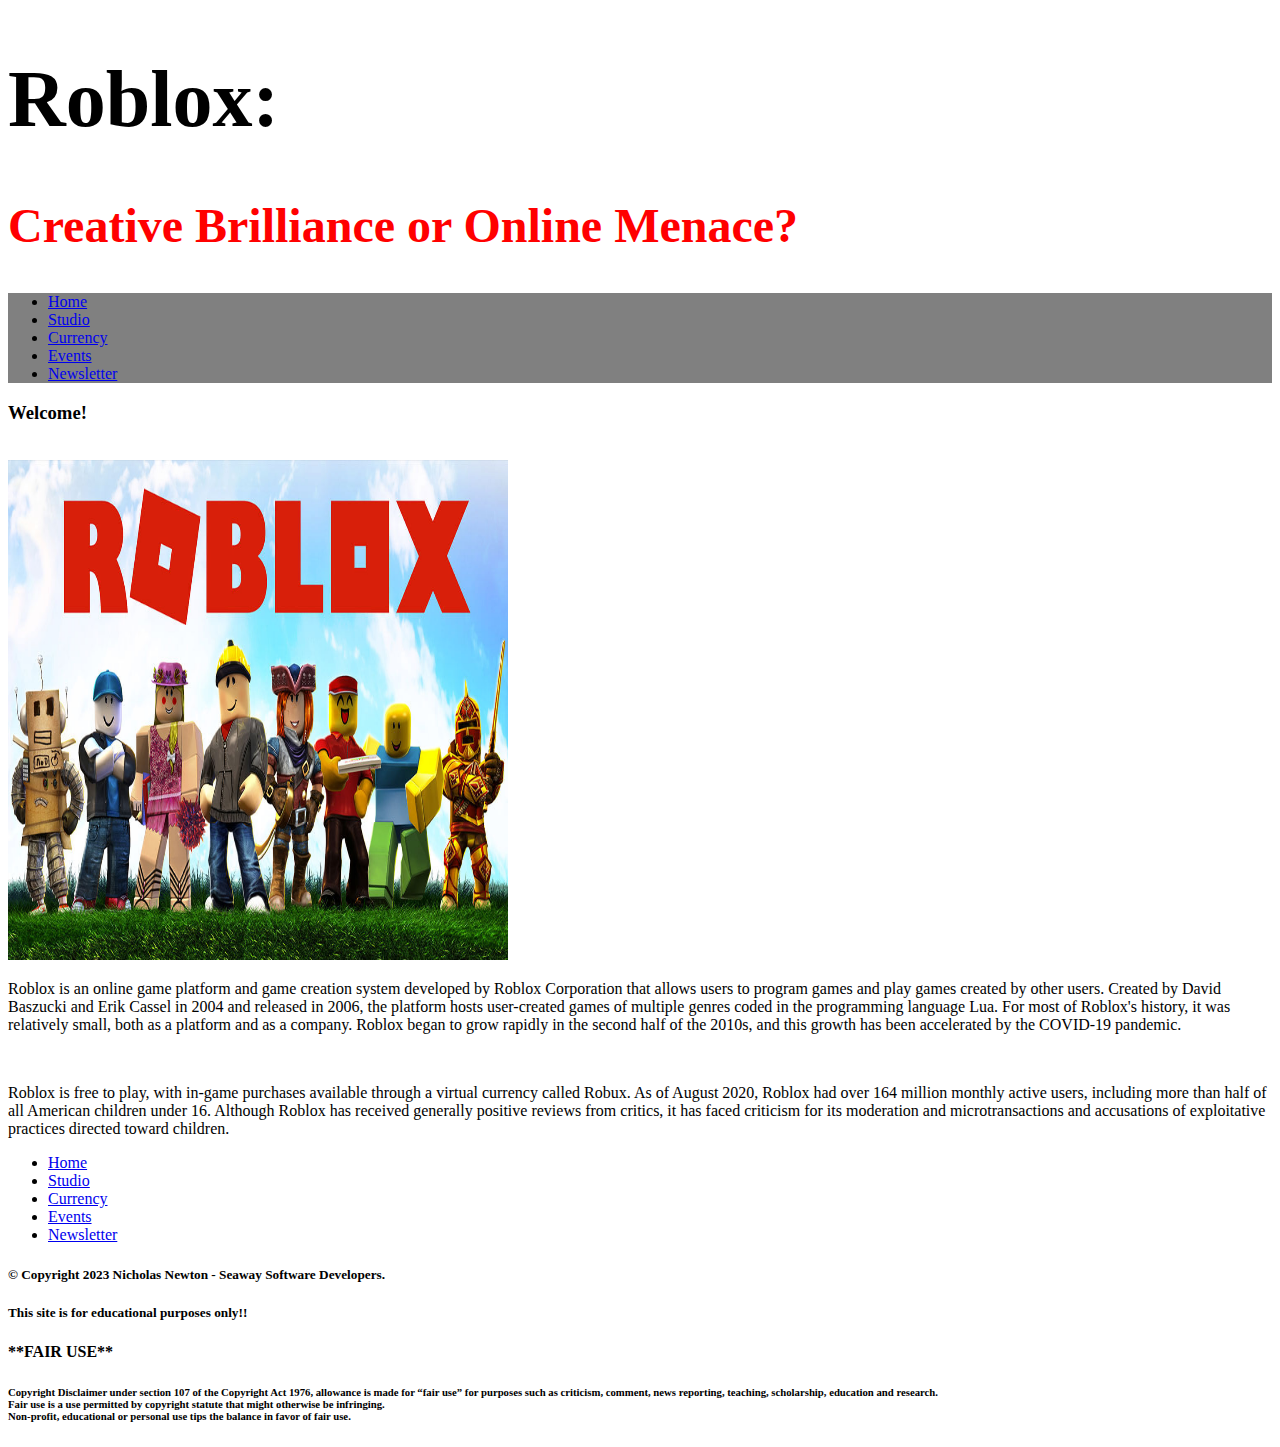
==== index.html @ 3327dce9 "afnmgr,hkresg" ====
<!doctype html>
<html>
<head>
	<meta charset="UTF-8">
	<title>Roblox - Home Page</title>
	<link rel="stylesheet" href="css/syles.css">
</head>

<body>
	<header>
		<h1>Roblox:</h1>
		<h2>Creative Brilliance or Online Menace?</h2>
		<nav class="hnav">
			<ul>
				<li><a href="index.html">Home</a></li>
				<li><a href="robloxStudio.html">Studio</a></li>
				<li><a href="itemsCurrency.html">Currency</a></li>
				<li><a href="robloxEvents.html">Events</a></li>
				<li><a href="newsletter.html">Newsletter</a></li>
			</ul>
		</nav>
	</header>
	<main>
		<h3>Welcome!</h3>
		<br>
		<img src="images/index_pic.jpeg" alt="roblox home page">
		<p>Roblox is an online game platform and game creation system developed by Roblox Corporation that allows users to program games and play games created by other users. Created by David Baszucki and Erik Cassel in 2004 and released in 2006, the platform hosts user-created games of multiple genres coded in the programming language Lua. For most of Roblox's history, it was relatively small, both as a platform and as a company. Roblox began to grow rapidly in the second half of the 2010s, and this growth has been accelerated by the COVID-19 pandemic.</p>
		<br>
		<p>Roblox is free to play, with in-game purchases available through a virtual currency called Robux. As of August 2020, Roblox had over 164 million monthly active users, including more than half of all American children under 16. Although Roblox has received generally positive reviews from critics, it has faced criticism for its moderation and microtransactions and accusations of exploitative practices directed toward children.</p>
	</main>
	<footer>
		<nav class="fnav">
			<ul>
				<li><a href="index.html">Home</a></li>
				<li><a href="robloxStudio.html">Studio</a></li>
				<li><a href="itemsCurrency.html">Currency</a></li>
				<li><a href="robloxEvents.html">Events</a></li>
				<li><a href="newsletter.html">Newsletter</a></li>
			</ul>
		</nav>
		<h5>&copy; Copyright 2023 Nicholas Newton - Seaway Software Developers.</h5>
		<h5>This site is for educational purposes only!!</h5>
		<h4>**FAIR USE**</h4>
		<h6>Copyright Disclaimer under section 107 of the Copyright Act 1976, allowance is made for “fair use” for purposes such as criticism, comment, news reporting, teaching, scholarship, education and research.<br>Fair use is a use permitted by copyright statute that might otherwise be infringing. <br>Non-profit, educational or personal use tips the balance in favor of fair use. </h6>
	</footer>
</body>
</html>
---- css/syles.css ----
/* CSS Document */

* {
	padding: none;
	margin: none;
	border: none;
}

body {
	
}

header {
	
}

header h1 {
	font-size: 5em;
	font-weight: bold;
	color: black;
}

header h2 {
	font-weight: bold;
	font-size: 3em;
	color: red;
}

header nav {
	background-color: grey;
	color: black;
	text-decoration: none;
}

.hnav {
	
}

.hnav ul li :hover {
	background-color: red;
	text-decoration: underline;
}

main {
	
}

img {
	height: 500px;
	width: 500px;
}

blockquote {
	
}

table {
	
}

footer {
	
}

footer h4 h5 h6 {
	text-align: center;
}
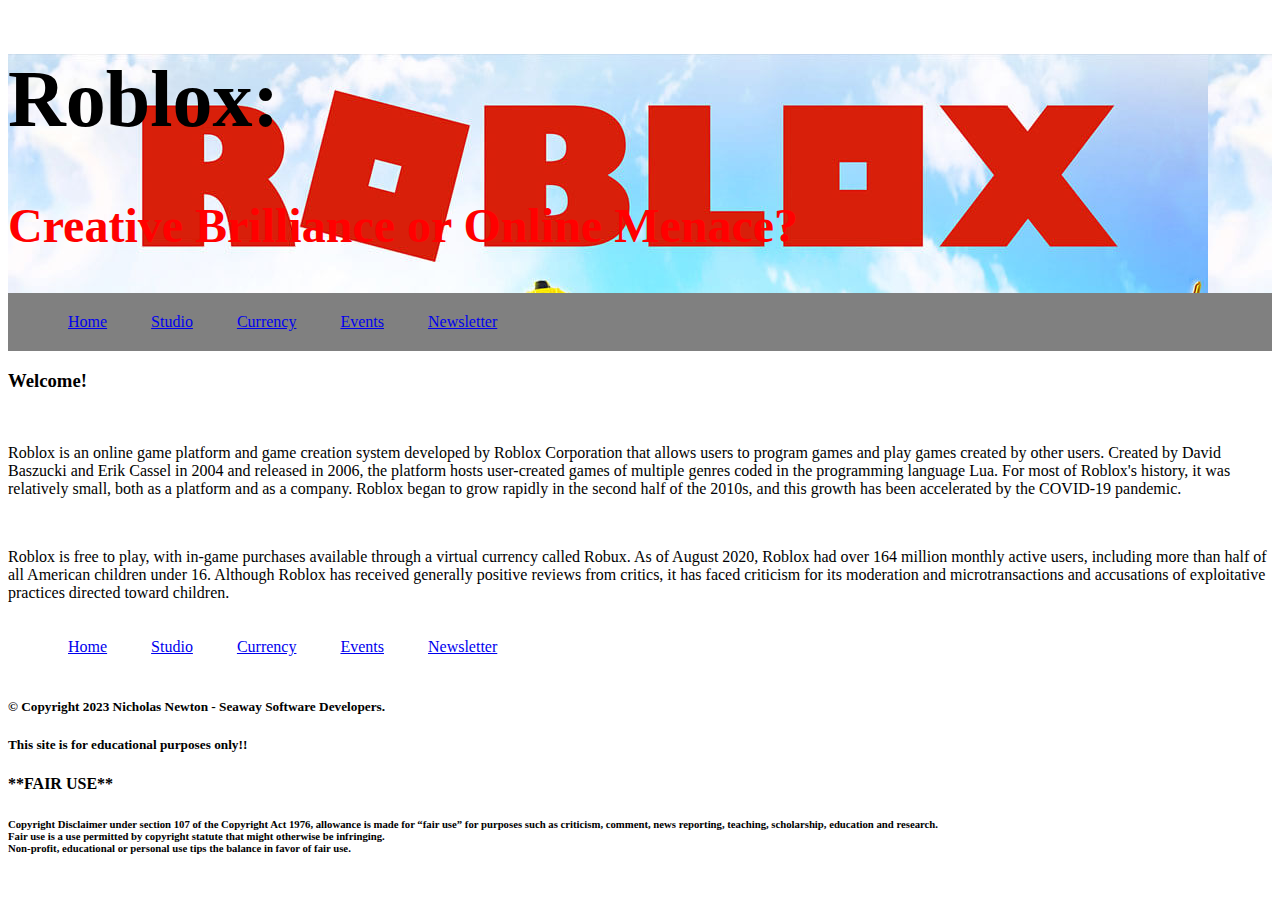
==== commit 046ada6d: "sfhgkhknre" ====
--- a/index.html
+++ b/index.html
@@ -23,7 +23,6 @@
 	<main>
 		<h3>Welcome!</h3>
 		<br>
-		<img src="images/index_pic.jpeg" alt="roblox home page">
 		<p>Roblox is an online game platform and game creation system developed by Roblox Corporation that allows users to program games and play games created by other users. Created by David Baszucki and Erik Cassel in 2004 and released in 2006, the platform hosts user-created games of multiple genres coded in the programming language Lua. For most of Roblox's history, it was relatively small, both as a platform and as a company. Roblox began to grow rapidly in the second half of the 2010s, and this growth has been accelerated by the COVID-19 pandemic.</p>
 		<br>
 		<p>Roblox is free to play, with in-game purchases available through a virtual currency called Robux. As of August 2020, Roblox had over 164 million monthly active users, including more than half of all American children under 16. Although Roblox has received generally positive reviews from critics, it has faced criticism for its moderation and microtransactions and accusations of exploitative practices directed toward children.</p>
--- a/css/syles.css
+++ b/css/syles.css
@@ -11,7 +11,7 @@
 }
 
 header {
-	
+	background-image: url(../images/index_pic.jpeg);
 }
 
 header h1 {
@@ -36,13 +36,17 @@
 	
 }
 
+nav ul li {
+	display: inline-block;
+	padding: 10px;
+	margin: 10px;
+}
 .hnav ul li :hover {
 	background-color: red;
 	text-decoration: underline;
 }
 
 main {
-	
 }
 
 img {
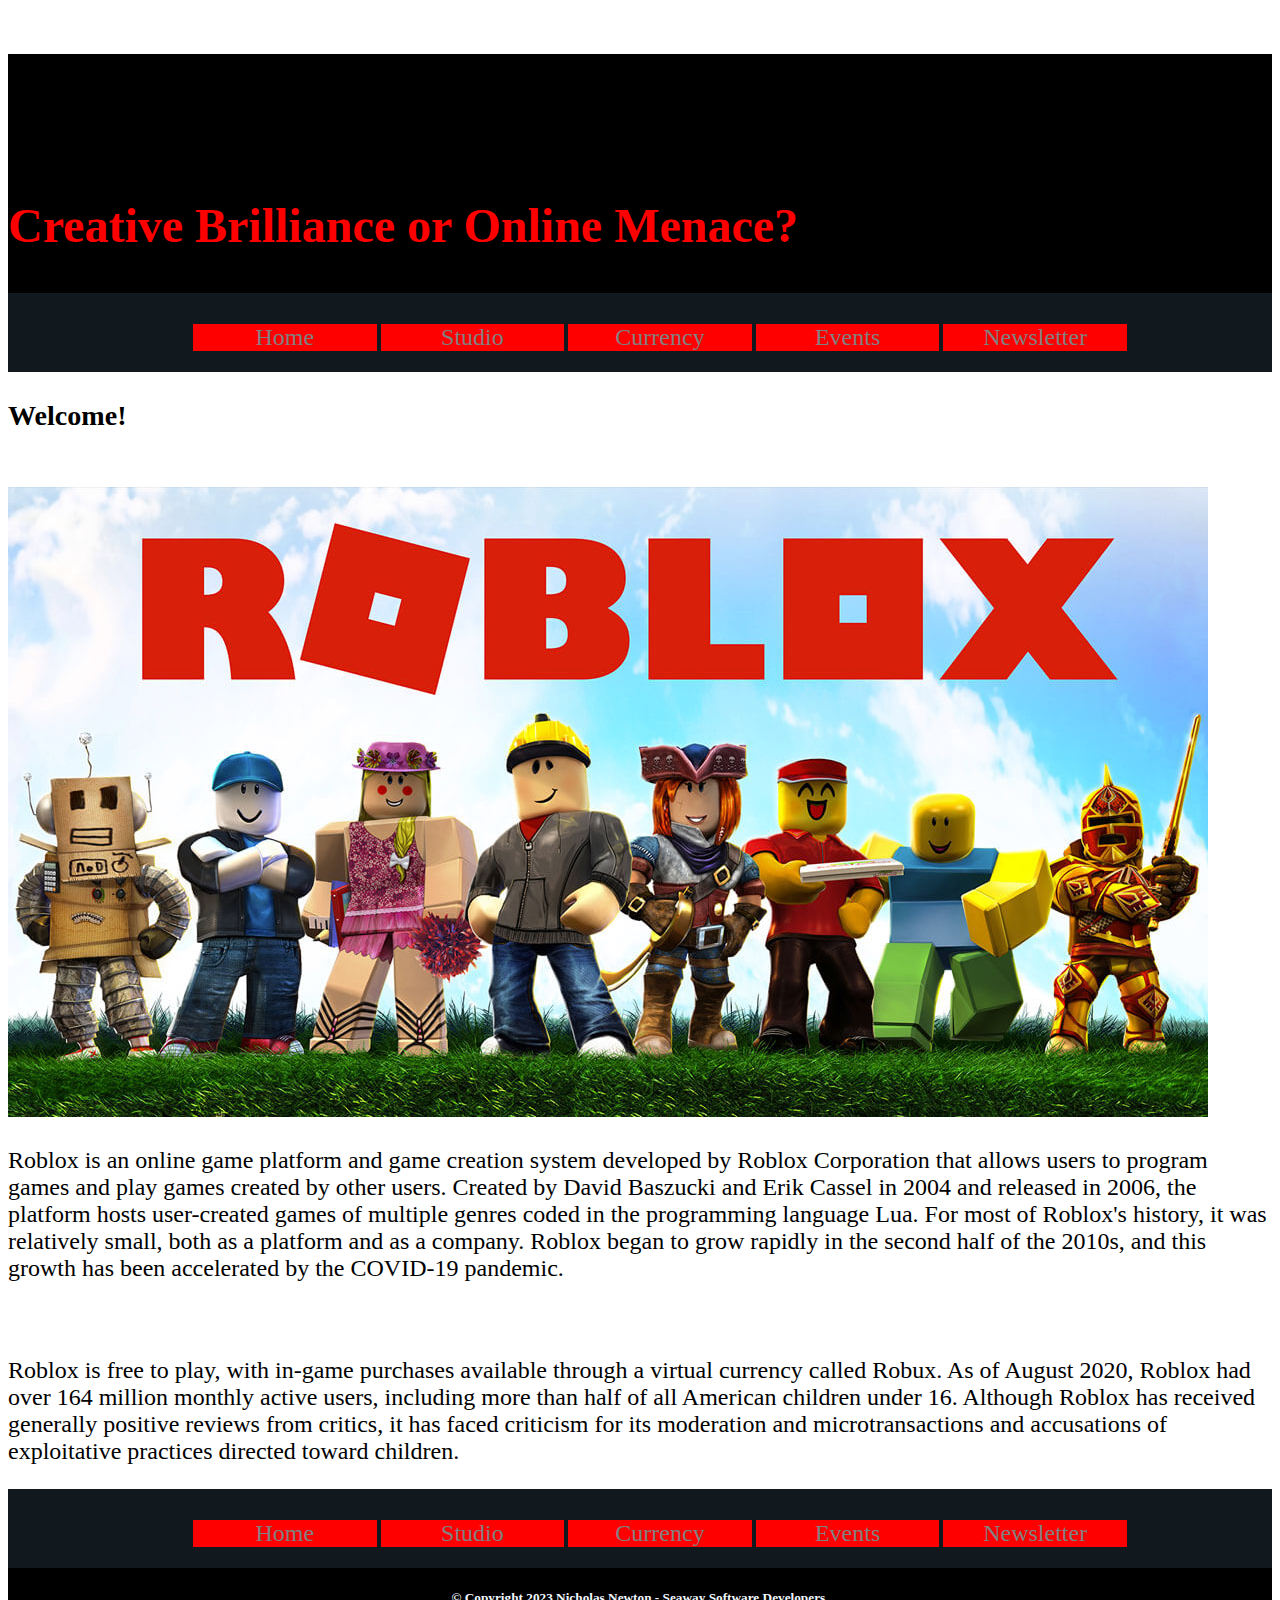
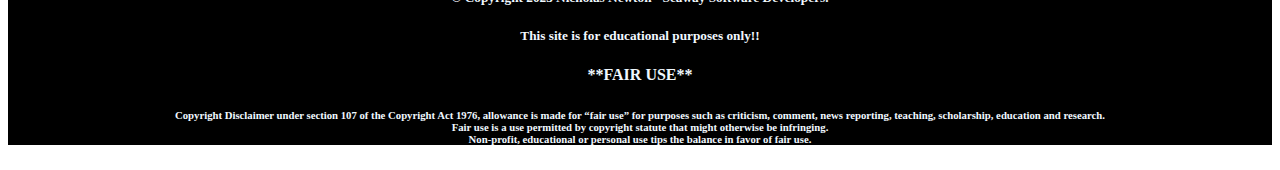
==== commit 6ba696ef: "fsdgrfrgsfdgsd" ====
--- a/index.html
+++ b/index.html
@@ -23,6 +23,7 @@
 	<main>
 		<h3>Welcome!</h3>
 		<br>
+		<img src="images/index_pic.jpeg" alt="roblox home page">
 		<p>Roblox is an online game platform and game creation system developed by Roblox Corporation that allows users to program games and play games created by other users. Created by David Baszucki and Erik Cassel in 2004 and released in 2006, the platform hosts user-created games of multiple genres coded in the programming language Lua. For most of Roblox's history, it was relatively small, both as a platform and as a company. Roblox began to grow rapidly in the second half of the 2010s, and this growth has been accelerated by the COVID-19 pandemic.</p>
 		<br>
 		<p>Roblox is free to play, with in-game purchases available through a virtual currency called Robux. As of August 2020, Roblox had over 164 million monthly active users, including more than half of all American children under 16. Although Roblox has received generally positive reviews from critics, it has faced criticism for its moderation and microtransactions and accusations of exploitative practices directed toward children.</p>
--- a/css/syles.css
+++ b/css/syles.css
@@ -7,11 +7,12 @@
 }
 
 body {
-	
+	background-color: white;
 }
 
 header {
-	background-image: url(../images/index_pic.jpeg);
+	min-height: 300px;
+	background-color: black;
 }
 
 header h1 {
@@ -26,30 +27,64 @@
 	color: red;
 }
 
-header nav {
-	background-color: grey;
-	color: black;
-	text-decoration: none;
+.hnav {
+	padding: 5px 0;
+	width: 100%;
+	background-color: #11181e;
+	min-height: 50px;
 }
 
-.hnav {
-	
+.hnav ul {
+	display: block;
+	text-align: center;
 }
 
-nav ul li {
+.hnav ul li {
 	display: inline-block;
-	padding: 10px;
-	margin: 10px;
+	list-style: none;
+	width: 15%;
+	background-color: red;
+	margin-top: .8%;
 }
-.hnav ul li :hover {
+
+.hnav a {
+	color: gray;
 	background-color: red;
+	text-decoration: none;
+	font-size: 1.5em;
+}
+
+.hnav ul li:hover {
+	background-color: gray;
+	color: black;
 	text-decoration: underline;
 }
 
 main {
+	font-size: 1.5em;
 }
 
-img {
+.currency {
+	height: 500px;
+	width: 500px;
+}
+
+.events1 {
+	height: 500px;
+	width: 500px;
+}
+
+.events2 {
+	height: 500px;
+	width: 500px;
+}
+
+.studio {
+	height: 500px;
+	width: 500px;
+}
+
+.newsletter {
 	height: 500px;
 	width: 500px;
 }
@@ -63,9 +98,42 @@
 }
 
 footer {
-	
+	background-color: black;
+	color: aliceblue;
 }
 
-footer h4 h5 h6 {
+.fnav {
+	padding: 5px 0;
+	width: 100%;
+	background-color: #11181e;
+	min-height: 50px;
+}
+
+.fnav ul {
+	display: block;
+	text-align: center;
+}
+.fnav ul li {
+	display: inline-block;
+	list-style: none;
+	width: 15%;
+	background-color: red;
+	margin-top: .8%;
+}
+
+.fnav a {
+	color: gray;
+	background-color: red;
+	text-decoration: none;
+	font-size: 1.5em;
+}
+
+.fnav ul li:hover {
+	background-color: gray;
+	color: black;
+	text-decoration: underline;
+}
+
+footer h4, footer h5, footer h6 {
 	text-align: center;
 }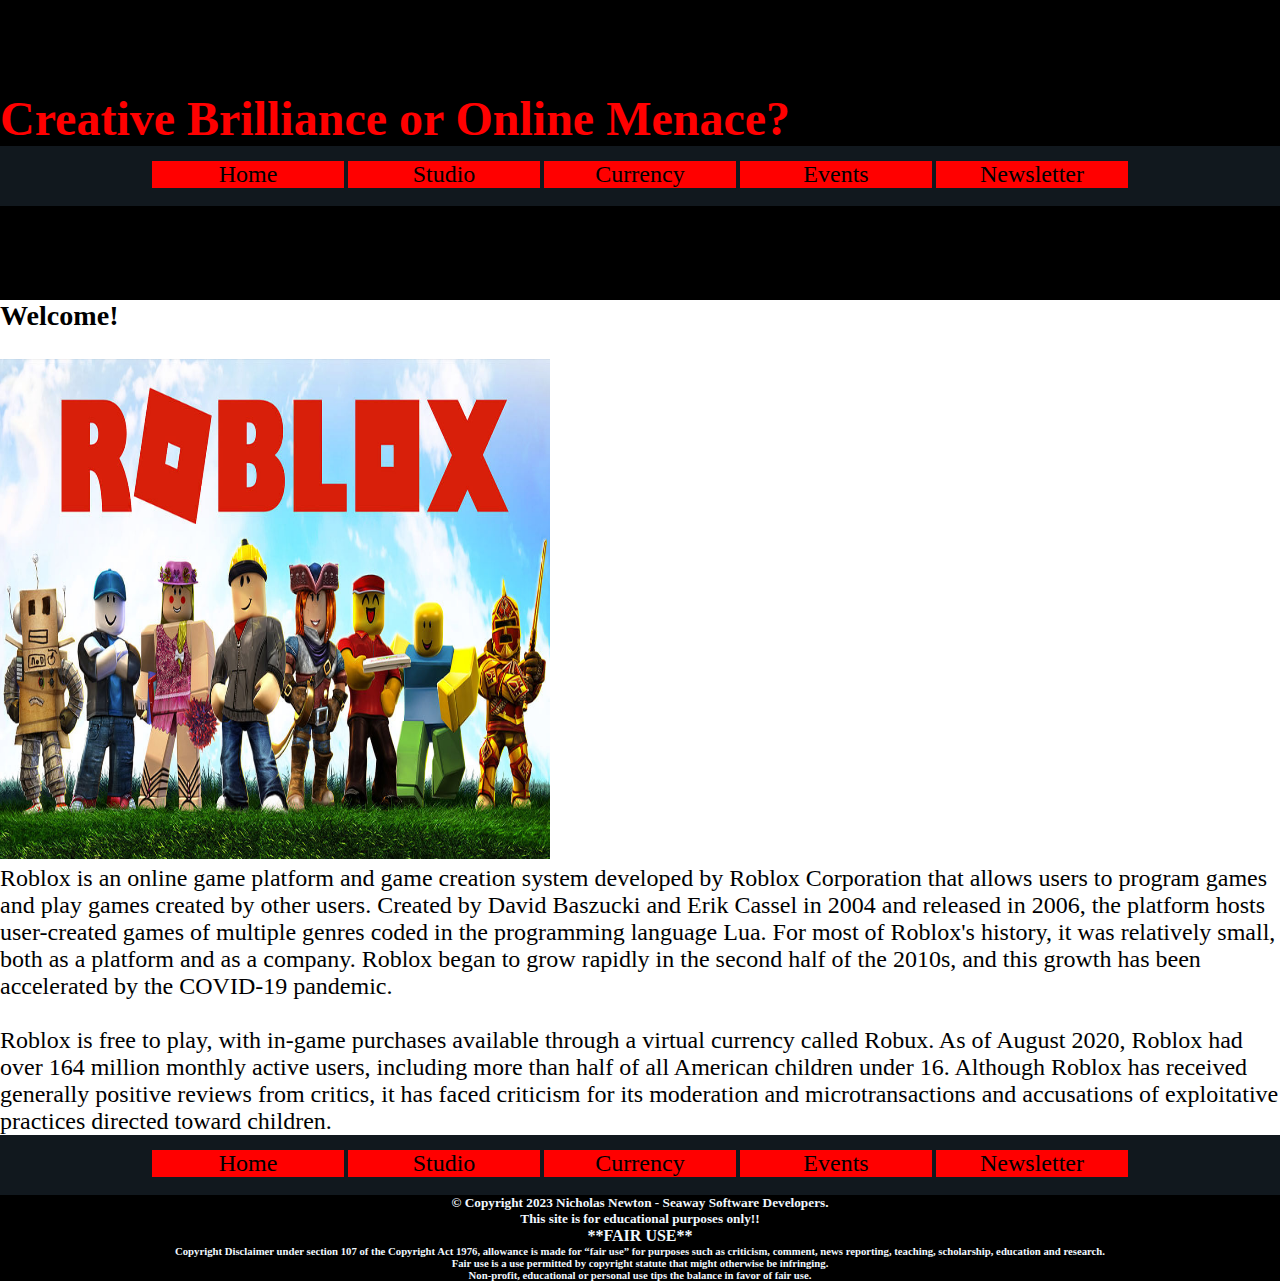
==== commit 73d530c3: "fdashgfb,nsdf" ====
--- a/index.html
+++ b/index.html
@@ -23,7 +23,7 @@
 	<main>
 		<h3>Welcome!</h3>
 		<br>
-		<img src="images/index_pic.jpeg" alt="roblox home page">
+		<img src="images/index_pic.jpeg" alt="roblox home page" class="homeImage">
 		<p>Roblox is an online game platform and game creation system developed by Roblox Corporation that allows users to program games and play games created by other users. Created by David Baszucki and Erik Cassel in 2004 and released in 2006, the platform hosts user-created games of multiple genres coded in the programming language Lua. For most of Roblox's history, it was relatively small, both as a platform and as a company. Roblox began to grow rapidly in the second half of the 2010s, and this growth has been accelerated by the COVID-19 pandemic.</p>
 		<br>
 		<p>Roblox is free to play, with in-game purchases available through a virtual currency called Robux. As of August 2020, Roblox had over 164 million monthly active users, including more than half of all American children under 16. Although Roblox has received generally positive reviews from critics, it has faced criticism for its moderation and microtransactions and accusations of exploitative practices directed toward children.</p>
--- a/css/syles.css
+++ b/css/syles.css
@@ -1,9 +1,9 @@
 /* CSS Document */
 
 * {
-	padding: none;
-	margin: none;
-	border: none;
+	padding: 0;
+	margin: 0;
+	border: 0;
 }
 
 body {
@@ -13,6 +13,7 @@
 header {
 	min-height: 300px;
 	background-color: black;
+	background-size: cover;
 }
 
 header h1 {
@@ -48,20 +49,25 @@
 }
 
 .hnav a {
-	color: gray;
+	color: black;
 	background-color: red;
 	text-decoration: none;
 	font-size: 1.5em;
 }
 
-.hnav ul li:hover {
-	background-color: gray;
+.hnav ul li a:hover {
+	background-color: grey;
 	color: black;
 	text-decoration: underline;
 }
 
 main {
 	font-size: 1.5em;
+}
+
+.homeImage {
+	height: 500px;
+	width: 550px;
 }
 
 .currency {
@@ -87,6 +93,45 @@
 .newsletter {
 	height: 500px;
 	width: 500px;
+}
+
+table {
+	display: table;
+	border-collapse: separate;
+	box-sizing: border-box;
+	text-indent: initial;
+	border-spacing: 1em;
+	border-color: black;
+}
+
+tbody {
+	display: table-row-group;
+	vertical-align: middle;
+	border-color: inherit;
+}
+
+tr {
+	display: table-row;
+	vertical-align: inherit;
+	border-color: inherit;
+}
+
+td {
+	display: table-cell;
+	vertical-align: inherit;
+}
+
+input {
+	height: 2em;
+	width: 17em;
+	border-radius: 5px;
+	padding-left: 15px;
+	padding-right: 15px;
+	font-size: 1em;
+	font-weight: bold;
+	background-color: black;
+	color: aliceblue;
+	border: 5px double aliceblue;
 }
 
 blockquote {
@@ -122,14 +167,14 @@
 }
 
 .fnav a {
-	color: gray;
+	color: black;
 	background-color: red;
 	text-decoration: none;
 	font-size: 1.5em;
 }
 
-.fnav ul li:hover {
-	background-color: gray;
+.fnav ul li a:hover {
+	background-color: grey;
 	color: black;
 	text-decoration: underline;
 }
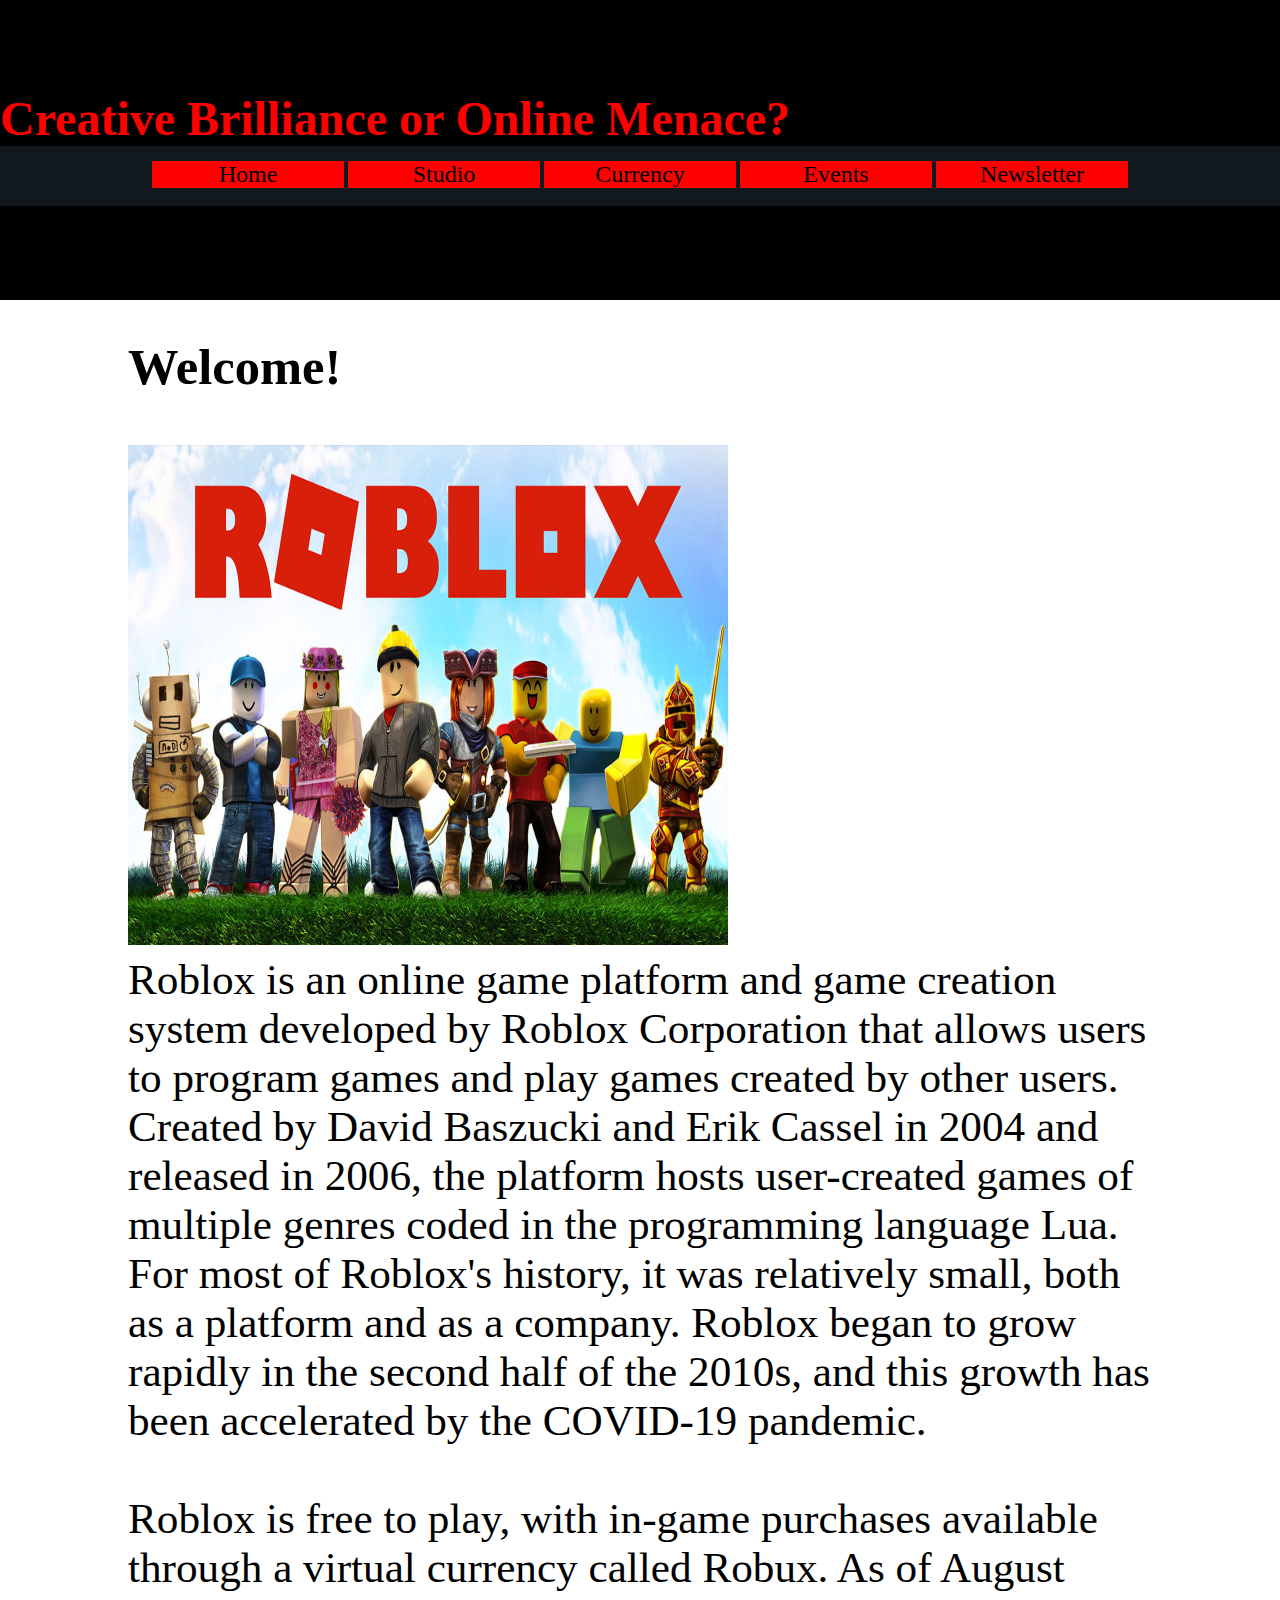
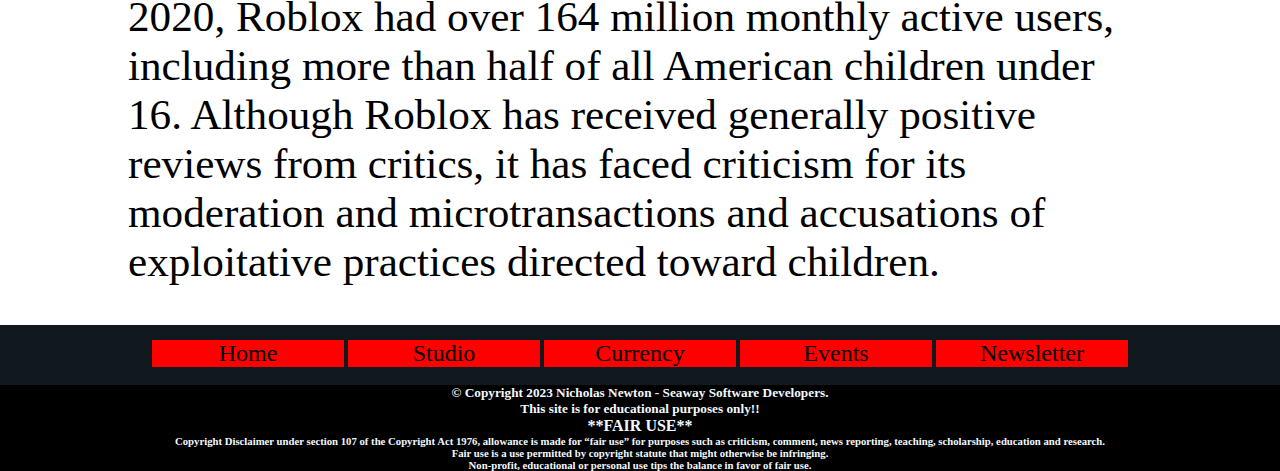
==== commit 2afe80a3: "gkfhbashdgfbsn" ====
--- a/index.html
+++ b/index.html
@@ -21,12 +21,14 @@
 		</nav>
 	</header>
 	<main>
+		<div id="container">
 		<h3>Welcome!</h3>
 		<br>
 		<img src="images/index_pic.jpeg" alt="roblox home page" class="homeImage">
 		<p>Roblox is an online game platform and game creation system developed by Roblox Corporation that allows users to program games and play games created by other users. Created by David Baszucki and Erik Cassel in 2004 and released in 2006, the platform hosts user-created games of multiple genres coded in the programming language Lua. For most of Roblox's history, it was relatively small, both as a platform and as a company. Roblox began to grow rapidly in the second half of the 2010s, and this growth has been accelerated by the COVID-19 pandemic.</p>
 		<br>
 		<p>Roblox is free to play, with in-game purchases available through a virtual currency called Robux. As of August 2020, Roblox had over 164 million monthly active users, including more than half of all American children under 16. Although Roblox has received generally positive reviews from critics, it has faced criticism for its moderation and microtransactions and accusations of exploitative practices directed toward children.</p>
+		</div>
 	</main>
 	<footer>
 		<nav class="fnav">
--- a/css/syles.css
+++ b/css/syles.css
@@ -65,32 +65,44 @@
 	font-size: 1.5em;
 }
 
+#container {
+	padding: 3% 0;
+	margin: 0 auto;
+	width: 80%;
+	min-height: 500px;
+	font-size: 1.8em;
+	color: black;
+}
+
 .homeImage {
+	margin: 0 auto;
+	padding-right: 2%;
+	height: 500px;
+	width: 600px;
+}
+
+.currency {
 	height: 500px;
 	width: 550px;
 }
 
-.currency {
-	height: 500px;
-	width: 500px;
-}
-
 .events1 {
 	height: 500px;
-	width: 500px;
+	width: 550px;
 }
 
 .events2 {
 	height: 500px;
-	width: 500px;
+	width: 550px;
 }
 
 .studio {
 	height: 500px;
-	width: 500px;
+	width: 550px;
 }
 
 .newsletter {
+	float-left: 100px;
 	height: 500px;
 	width: 500px;
 }
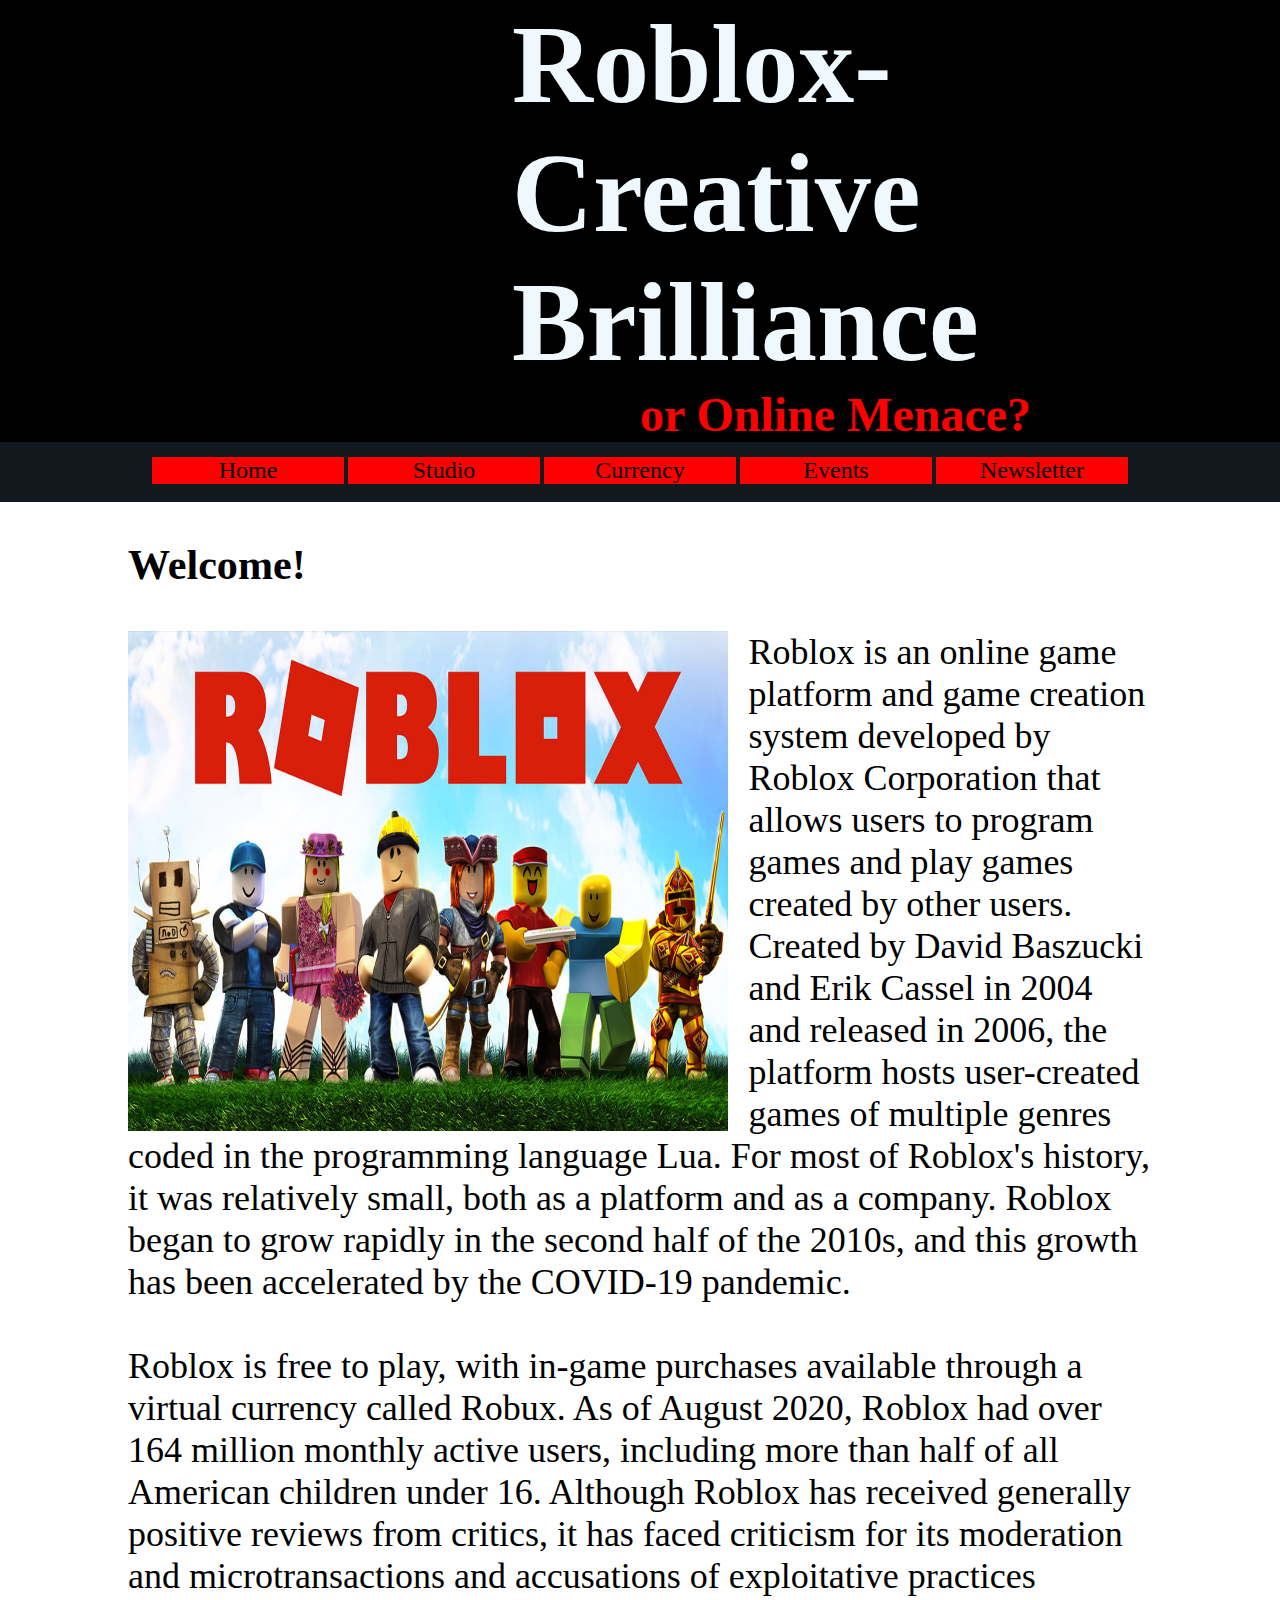
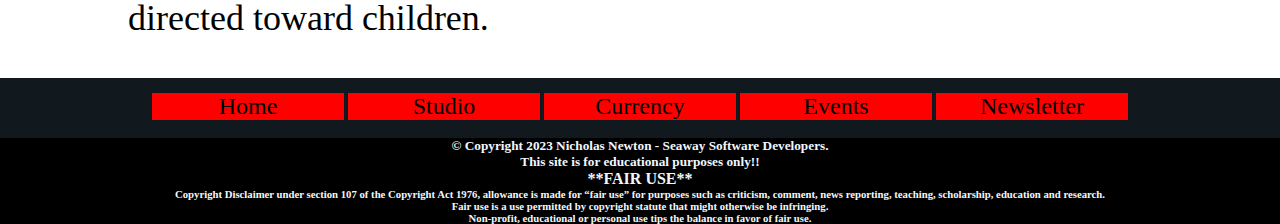
==== commit 445df535: "fdhkbamsndfsd" ====
--- a/index.html
+++ b/index.html
@@ -8,8 +8,8 @@
 
 <body>
 	<header>
-		<h1>Roblox:</h1>
-		<h2>Creative Brilliance or Online Menace?</h2>
+		<h1>Roblox- Creative Brilliance</h1>
+		<h2>or Online Menace?</h2>
 		<nav class="hnav">
 			<ul>
 				<li><a href="index.html">Home</a></li>
--- a/css/syles.css
+++ b/css/syles.css
@@ -17,15 +17,17 @@
 }
 
 header h1 {
-	font-size: 5em;
+	font-size: 7em;
 	font-weight: bold;
-	color: black;
+	color: aliceblue;
+	margin-left: 40%;
 }
 
 header h2 {
 	font-weight: bold;
 	font-size: 3em;
 	color: red;
+	margin-left: 50%;
 }
 
 .hnav {
@@ -56,7 +58,7 @@
 }
 
 .hnav ul li a:hover {
-	background-color: grey;
+	background-color: red;
 	color: black;
 	text-decoration: underline;
 }
@@ -70,39 +72,44 @@
 	margin: 0 auto;
 	width: 80%;
 	min-height: 500px;
-	font-size: 1.8em;
+	font-size: 1.5em;
 	color: black;
 }
 
 .homeImage {
 	margin: 0 auto;
 	padding-right: 2%;
+	float: left;
 	height: 500px;
 	width: 600px;
 }
 
 .currency {
+	float: left;
 	height: 500px;
 	width: 550px;
 }
 
 .events1 {
+	float: left;
 	height: 500px;
 	width: 550px;
 }
 
 .events2 {
+	float: left;
 	height: 500px;
 	width: 550px;
 }
 
 .studio {
+	float: left;
 	height: 500px;
 	width: 550px;
 }
 
 .newsletter {
-	float-left: 100px;
+	float: left;
 	height: 500px;
 	width: 500px;
 }
@@ -150,10 +157,6 @@
 	
 }
 
-table {
-	
-}
-
 footer {
 	background-color: black;
 	color: aliceblue;
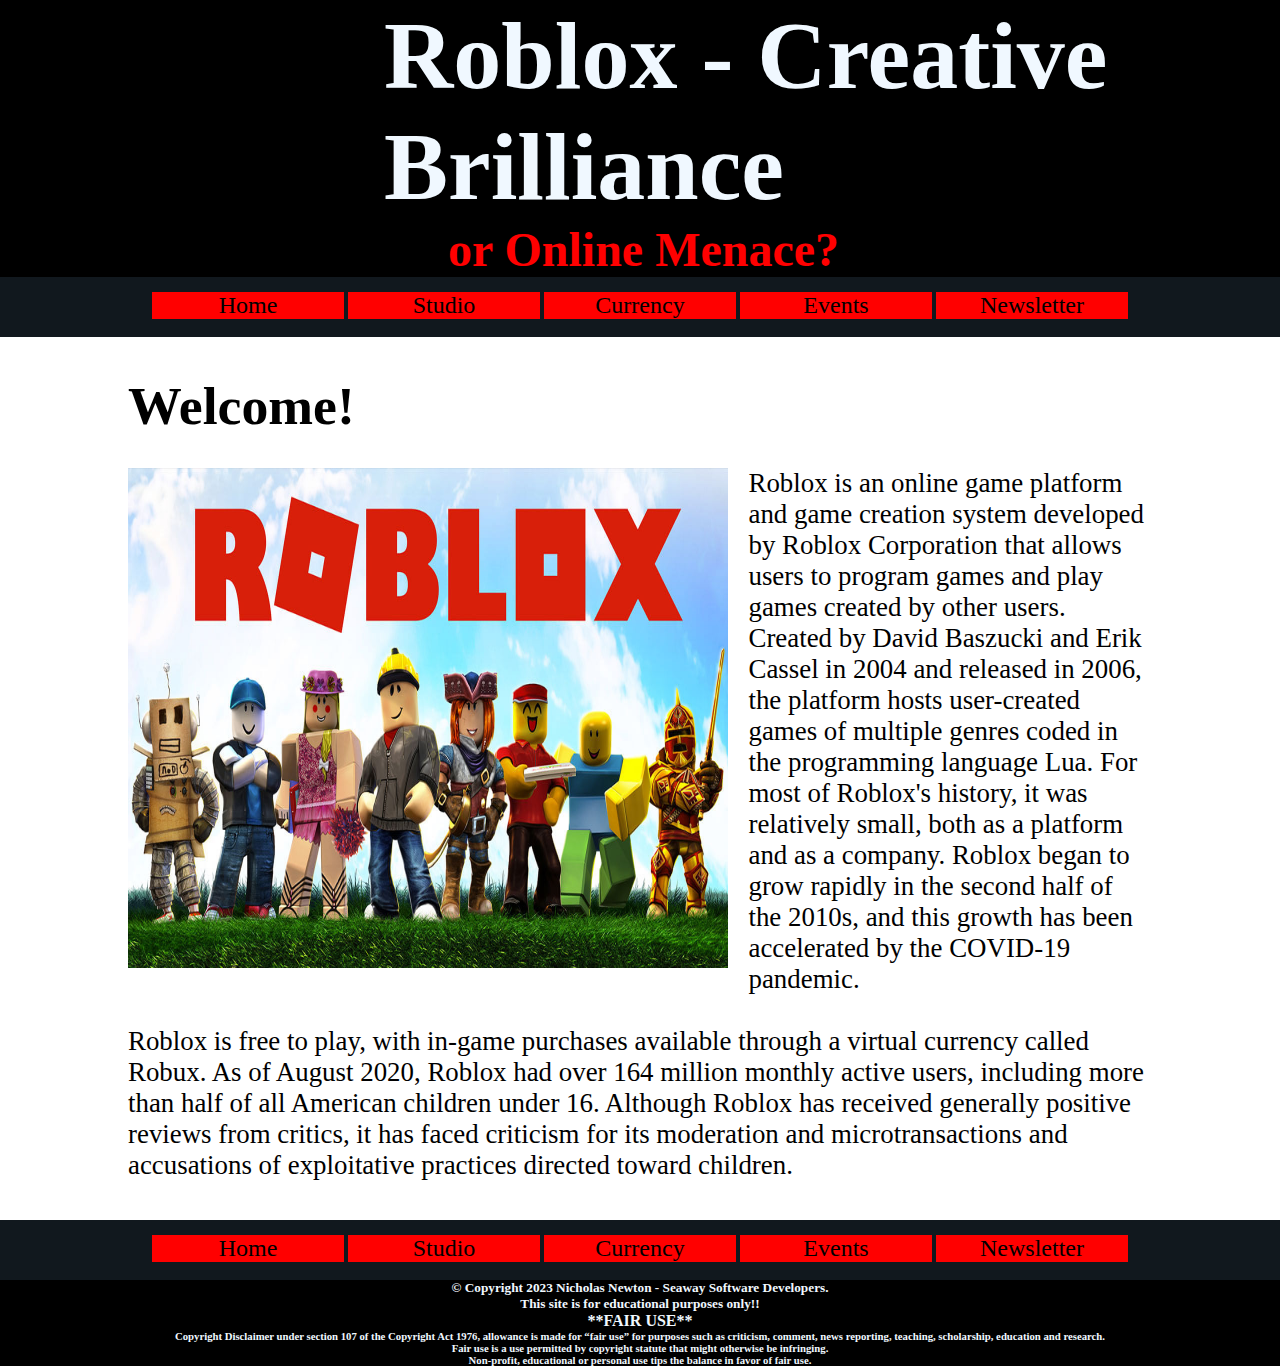
==== commit 4e6b27c8: "zvhbkdn,vznds" ====
--- a/index.html
+++ b/index.html
@@ -8,7 +8,7 @@
 
 <body>
 	<header>
-		<h1>Roblox- Creative Brilliance</h1>
+		<h1>Roblox - Creative Brilliance</h1>
 		<h2>or Online Menace?</h2>
 		<nav class="hnav">
 			<ul>
--- a/css/syles.css
+++ b/css/syles.css
@@ -17,17 +17,17 @@
 }
 
 header h1 {
-	font-size: 7em;
+	font-size: 6em;
 	font-weight: bold;
 	color: aliceblue;
-	margin-left: 40%;
+	margin-left: 30%;
 }
 
 header h2 {
 	font-weight: bold;
 	font-size: 3em;
 	color: red;
-	margin-left: 50%;
+	margin-left: 35%;
 }
 
 .hnav {
@@ -64,7 +64,14 @@
 }
 
 main {
-	font-size: 1.5em;
+	color: black;
+	font-size: 1.4em;
+	min-height: 700px;
+}
+
+h3 {
+	font-size: 2em;
+	font-weight: bold;
 }
 
 #container {
@@ -72,7 +79,7 @@
 	margin: 0 auto;
 	width: 80%;
 	min-height: 500px;
-	font-size: 1.5em;
+	font-size: 1.2em;
 	color: black;
 }
 
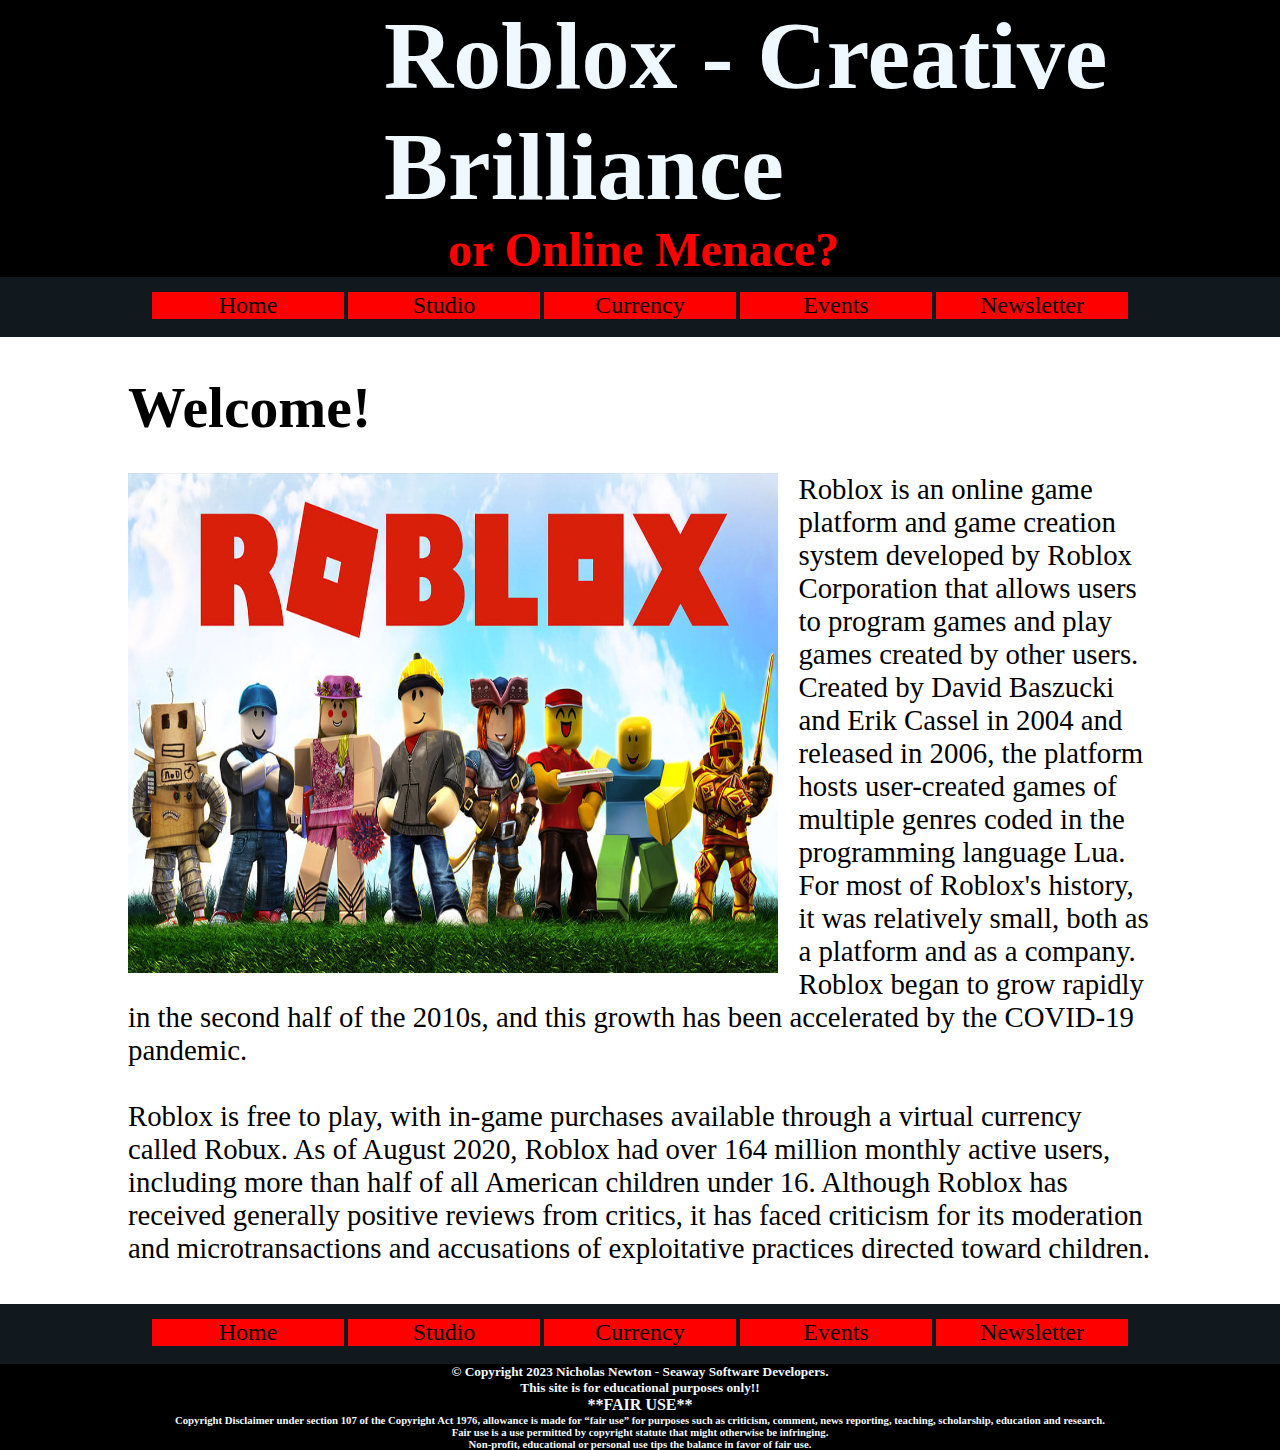
==== commit 939d1590: "jlnfr,nnfrs" ====
--- a/index.html
+++ b/index.html
@@ -22,12 +22,12 @@
 	</header>
 	<main>
 		<div id="container">
-		<h3>Welcome!</h3>
-		<br>
-		<img src="images/index_pic.jpeg" alt="roblox home page" class="homeImage">
-		<p>Roblox is an online game platform and game creation system developed by Roblox Corporation that allows users to program games and play games created by other users. Created by David Baszucki and Erik Cassel in 2004 and released in 2006, the platform hosts user-created games of multiple genres coded in the programming language Lua. For most of Roblox's history, it was relatively small, both as a platform and as a company. Roblox began to grow rapidly in the second half of the 2010s, and this growth has been accelerated by the COVID-19 pandemic.</p>
-		<br>
-		<p>Roblox is free to play, with in-game purchases available through a virtual currency called Robux. As of August 2020, Roblox had over 164 million monthly active users, including more than half of all American children under 16. Although Roblox has received generally positive reviews from critics, it has faced criticism for its moderation and microtransactions and accusations of exploitative practices directed toward children.</p>
+			<h3>Welcome!</h3>
+			<br>
+			<img src="images/index_pic.jpeg" alt="roblox home page" class="homeImage">
+			<p>Roblox is an online game platform and game creation system developed by Roblox Corporation that allows users to program games and play games created by other users. Created by David Baszucki and Erik Cassel in 2004 and released in 2006, the platform hosts user-created games of multiple genres coded in the programming language Lua. For most of Roblox's history, it was relatively small, both as a platform and as a company. Roblox began to grow rapidly in the second half of the 2010s, and this growth has been accelerated by the COVID-19 pandemic.</p>
+			<br>
+			<p>Roblox is free to play, with in-game purchases available through a virtual currency called Robux. As of August 2020, Roblox had over 164 million monthly active users, including more than half of all American children under 16. Although Roblox has received generally positive reviews from critics, it has faced criticism for its moderation and microtransactions and accusations of exploitative practices directed toward children.</p>
 		</div>
 	</main>
 	<footer>
--- a/css/syles.css
+++ b/css/syles.css
@@ -65,7 +65,7 @@
 
 main {
 	color: black;
-	font-size: 1.4em;
+	font-size: 1.5em;
 	min-height: 700px;
 }
 
@@ -88,31 +88,31 @@
 	padding-right: 2%;
 	float: left;
 	height: 500px;
-	width: 600px;
+	width: 650px;
 }
 
 .currency {
 	float: left;
 	height: 500px;
-	width: 550px;
+	width: 700px;
 }
 
 .events1 {
 	float: left;
 	height: 500px;
-	width: 550px;
+	width: 700px;
 }
 
 .events2 {
 	float: left;
 	height: 500px;
-	width: 550px;
+	width: 700px;
 }
 
 .studio {
 	float: left;
 	height: 500px;
-	width: 550px;
+	width: 650px;
 }
 
 .newsletter {
@@ -160,6 +160,10 @@
 	border: 5px double aliceblue;
 }
 
+.frmButton:active {
+	background-color: red;
+}
+
 blockquote {
 	
 }
@@ -180,6 +184,7 @@
 	display: block;
 	text-align: center;
 }
+
 .fnav ul li {
 	display: inline-block;
 	list-style: none;
@@ -196,7 +201,7 @@
 }
 
 .fnav ul li a:hover {
-	background-color: grey;
+	background-color: red;
 	color: black;
 	text-decoration: underline;
 }
